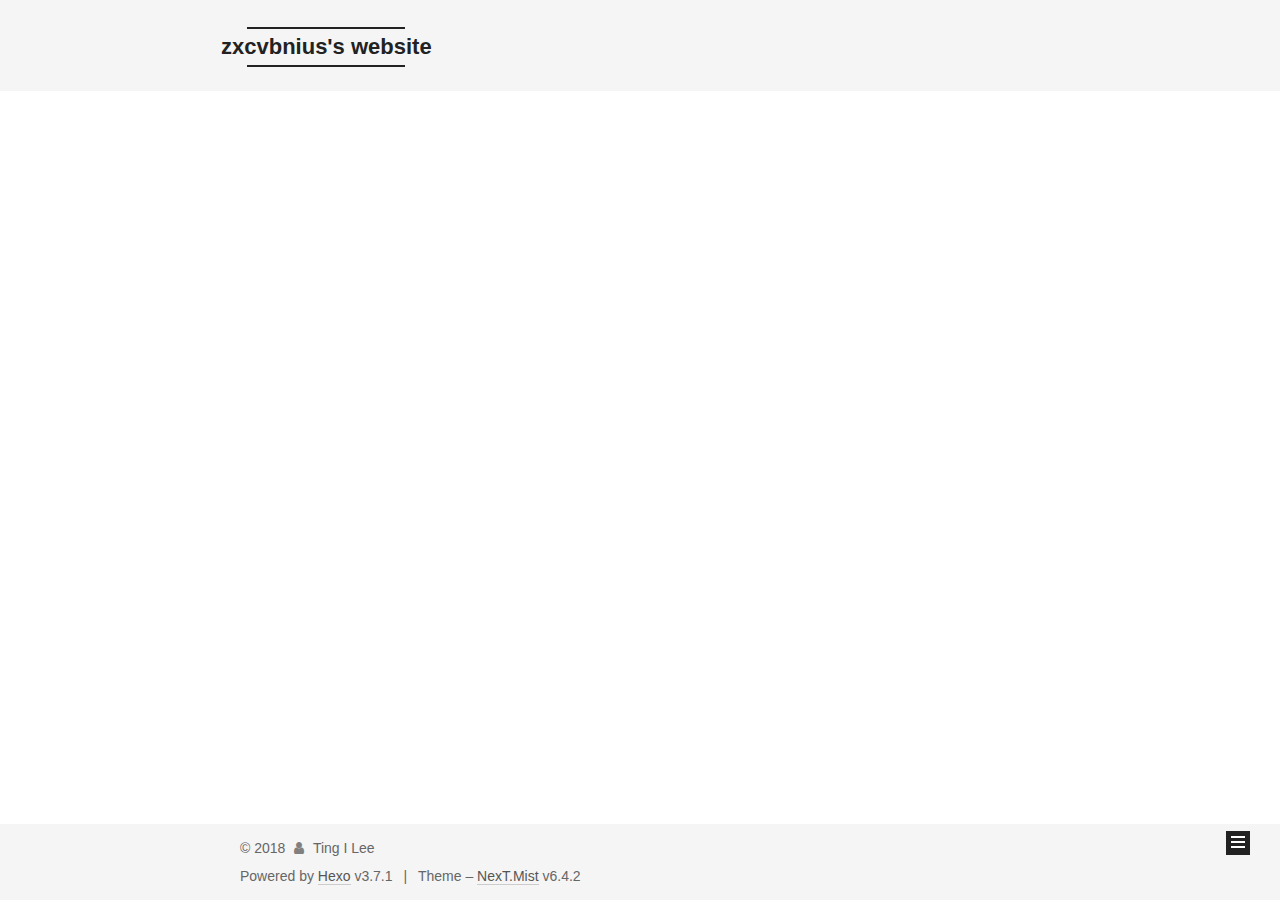
==== index.html @ 77eab645 "Site updated: 2018-10-13 22:47:43" ====
<!DOCTYPE html>












  


<html class="theme-next mist use-motion" lang="zh-tw">
<head>
  <meta charset="UTF-8"/>
<meta http-equiv="X-UA-Compatible" content="IE=edge" />
<meta name="viewport" content="width=device-width, initial-scale=1, maximum-scale=2"/>
<meta name="theme-color" content="#222">












<meta http-equiv="Cache-Control" content="no-transform" />
<meta http-equiv="Cache-Control" content="no-siteapp" />






















<link href="/lib/font-awesome/css/font-awesome.min.css?v=4.6.2" rel="stylesheet" type="text/css" />

<link href="/css/main.css?v=6.4.2" rel="stylesheet" type="text/css" />


  <link rel="apple-touch-icon" sizes="180x180" href="/images/apple-touch-icon-next.png?v=6.4.2">


  <link rel="icon" type="image/png" sizes="32x32" href="/images/favicon-32x32-next.png?v=6.4.2">


  <link rel="icon" type="image/png" sizes="16x16" href="/images/favicon-16x16-next.png?v=6.4.2">


  <link rel="mask-icon" href="/images/logo.svg?v=6.4.2" color="#222">









<script type="text/javascript" id="hexo.configurations">
  var NexT = window.NexT || {};
  var CONFIG = {
    root: '/',
    scheme: 'Mist',
    version: '6.4.2',
    sidebar: {"position":"left","display":"post","offset":12,"b2t":false,"scrollpercent":false,"onmobile":false},
    fancybox: false,
    fastclick: false,
    lazyload: false,
    tabs: true,
    motion: {"enable":true,"async":false,"transition":{"post_block":"fadeIn","post_header":"slideDownIn","post_body":"slideDownIn","coll_header":"slideLeftIn","sidebar":"slideUpIn"}},
    algolia: {
      applicationID: '',
      apiKey: '',
      indexName: '',
      hits: {"per_page":10},
      labels: {"input_placeholder":"Search for Posts","hits_empty":"We didn't find any results for the search: ${query}","hits_stats":"${hits} results found in ${time} ms"}
    }
  };
</script>


  




  <meta name="description" content="Hi, people!">
<meta property="og:type" content="website">
<meta property="og:title" content="zxcvbnius&#39;s website">
<meta property="og:url" content="https://zxcvbnius.github.io/index.html">
<meta property="og:site_name" content="zxcvbnius&#39;s website">
<meta property="og:description" content="Hi, people!">
<meta property="og:locale" content="zh-tw">
<meta name="twitter:card" content="summary">
<meta name="twitter:title" content="zxcvbnius&#39;s website">
<meta name="twitter:description" content="Hi, people!">






  <link rel="canonical" href="https://zxcvbnius.github.io/"/>



<script type="text/javascript" id="page.configurations">
  CONFIG.page = {
    sidebar: "",
  };
</script>

  <title>zxcvbnius's website</title>
  









  <noscript>
  <style type="text/css">
    .use-motion .motion-element,
    .use-motion .brand,
    .use-motion .menu-item,
    .sidebar-inner,
    .use-motion .post-block,
    .use-motion .pagination,
    .use-motion .comments,
    .use-motion .post-header,
    .use-motion .post-body,
    .use-motion .collection-title { opacity: initial; }

    .use-motion .logo,
    .use-motion .site-title,
    .use-motion .site-subtitle {
      opacity: initial;
      top: initial;
    }

    .use-motion {
      .logo-line-before i { left: initial; }
      .logo-line-after i { right: initial; }
    }
  </style>
</noscript>

</head>

<body itemscope itemtype="http://schema.org/WebPage" lang="zh-tw">

  
  
    
  

  <div class="container sidebar-position-left 
  page-home">
    <div class="headband"></div>

    <header id="header" class="header" itemscope itemtype="http://schema.org/WPHeader">
      <div class="header-inner"><div class="site-brand-wrapper">
  <div class="site-meta ">
    

    <div class="custom-logo-site-title">
      <a href="/" class="brand" rel="start">
        <span class="logo-line-before"><i></i></span>
        <span class="site-title">zxcvbnius's website</span>
        <span class="logo-line-after"><i></i></span>
      </a>
    </div>
    
  </div>

  <div class="site-nav-toggle">
    <button aria-label="Toggle navigation bar">
      <span class="btn-bar"></span>
      <span class="btn-bar"></span>
      <span class="btn-bar"></span>
    </button>
  </div>
</div>



<nav class="site-nav">
  
    <ul id="menu" class="menu">
      
        
        
        
          
          <li class="menu-item menu-item-home menu-item-active">
    <a href="/" rel="section">
      <i class="menu-item-icon fa fa-fw fa-home"></i> <br />Home</a>
  </li>
        
        
        
          
          <li class="menu-item menu-item-about">
    <a href="/about/" rel="section">
      <i class="menu-item-icon fa fa-fw fa-user"></i> <br />About</a>
  </li>
        
        
        
          
          <li class="menu-item menu-item-archives">
    <a href="/archives/" rel="section">
      <i class="menu-item-icon fa fa-fw fa-archive"></i> <br />Archives</a>
  </li>

      
      
    </ul>
  

  
    

  

  
</nav>



  



</div>
    </header>

    


    <main id="main" class="main">
      <div class="main-inner">
        <div class="content-wrap">
          
          <div id="content" class="content">
            
  <section id="posts" class="posts-expand">
    
      

  

  
  
  

  

  <article class="post post-type-normal" itemscope itemtype="http://schema.org/Article">
  
  
  
  <div class="post-block">
    <link itemprop="mainEntityOfPage" href="https://zxcvbnius.github.io/2018/10/13/index/">

    <span hidden itemprop="author" itemscope itemtype="http://schema.org/Person">
      <meta itemprop="name" content="Ting I Lee">
      <meta itemprop="description" content="Hi, people!">
      <meta itemprop="image" content="/uploads/avatar.jpg">
    </span>

    <span hidden itemprop="publisher" itemscope itemtype="http://schema.org/Organization">
      <meta itemprop="name" content="zxcvbnius's website">
    </span>

    
      <header class="post-header">

        
        
          <h1 class="post-title" itemprop="name headline">
                
                <a class="post-title-link" href="/2018/10/13/index/" itemprop="url">
                  first-post
                </a>
              
            
          </h1>
        

        <div class="post-meta">
          <span class="post-time">

            
            
            

            
              <span class="post-meta-item-icon">
                <i class="fa fa-calendar-o"></i>
              </span>
              
                <span class="post-meta-item-text">Posted on</span>
              

              
                
              

              <time title="Created: 2018-10-13 22:39:51 / Modified: 22:47:32" itemprop="dateCreated datePublished" datetime="2018-10-13T22:39:51+08:00">2018-10-13</time>
            

            
              

              
            
          </span>

          

          
            
          

          
          

          

          

          

        </div>
      </header>
    

    
    
    
    <div class="post-body" itemprop="articleBody">

      
      

      
        
          
            <p>Hi, people!</p>

          
        
      
    </div>

    

    
    
    

    

    

    

    <footer class="post-footer">
      

      

      

      
      
        <div class="post-eof"></div>
      
    </footer>
  </div>
  
  
  
  </article>


    
  </section>

  


          </div>
          

        </div>
        
          
  
  <div class="sidebar-toggle">
    <div class="sidebar-toggle-line-wrap">
      <span class="sidebar-toggle-line sidebar-toggle-line-first"></span>
      <span class="sidebar-toggle-line sidebar-toggle-line-middle"></span>
      <span class="sidebar-toggle-line sidebar-toggle-line-last"></span>
    </div>
  </div>

  <aside id="sidebar" class="sidebar">
    
    <div class="sidebar-inner">

      

      

      <section class="site-overview-wrap sidebar-panel sidebar-panel-active">
        <div class="site-overview">
          <div class="site-author motion-element" itemprop="author" itemscope itemtype="http://schema.org/Person">
            
              <img class="site-author-image" itemprop="image"
                src="/uploads/avatar.jpg"
                alt="Ting I Lee" />
            
              <p class="site-author-name" itemprop="name">Ting I Lee</p>
              <p class="site-description motion-element" itemprop="description">Hi, people!</p>
          </div>

          
            <nav class="site-state motion-element">
              
                <div class="site-state-item site-state-posts">
                
                  <a href="/archives/">
                
                    <span class="site-state-item-count">1</span>
                    <span class="site-state-item-name">posts</span>
                  </a>
                </div>
              

              

              
            </nav>
          

          

          
            <div class="links-of-author motion-element">
              
                <span class="links-of-author-item">
                  <a href="https://github.com/zxcvbnius" target="_blank" title="GitHub"><i class="fa fa-fw fa-github"></i>GitHub</a>
                  
                </span>
              
                <span class="links-of-author-item">
                  <a href="mailto:zxcvbnius@gmail.com" target="_blank" title="E-Mail"><i class="fa fa-fw fa-envelope"></i>E-Mail</a>
                  
                </span>
              
            </div>
          

          
          

          
          

          
            
          
          

        </div>
      </section>

      

      

    </div>
  </aside>


        
      </div>
    </main>

    <footer id="footer" class="footer">
      <div class="footer-inner">
        <div class="copyright">&copy; <span itemprop="copyrightYear">2018</span>
  <span class="with-love" id="animate">
    <i class="fa fa-user"></i>
  </span>
  <span class="author" itemprop="copyrightHolder">Ting I Lee</span>

  

  
</div>




  <div class="powered-by">Powered by <a class="theme-link" target="_blank" href="https://hexo.io">Hexo</a> v3.7.1</div>



  <span class="post-meta-divider">|</span>



  <div class="theme-info">Theme – <a class="theme-link" target="_blank" href="https://theme-next.org">NexT.Mist</a> v6.4.2</div>




        








        
      </div>
    </footer>

    
      <div class="back-to-top">
        <i class="fa fa-arrow-up"></i>
        
      </div>
    

    
	
    

    
  </div>

  

<script type="text/javascript">
  if (Object.prototype.toString.call(window.Promise) !== '[object Function]') {
    window.Promise = null;
  }
</script>


























  
  
    <script type="text/javascript" src="/lib/jquery/index.js?v=2.1.3"></script>
  

  
  
    <script type="text/javascript" src="/lib/velocity/velocity.min.js?v=1.2.1"></script>
  

  
  
    <script type="text/javascript" src="/lib/velocity/velocity.ui.min.js?v=1.2.1"></script>
  


  


  <script type="text/javascript" src="/js/src/utils.js?v=6.4.2"></script>

  <script type="text/javascript" src="/js/src/motion.js?v=6.4.2"></script>



  
  

  

  


  <script type="text/javascript" src="/js/src/bootstrap.js?v=6.4.2"></script>



  



  










  





  

  

  

  

  
  

  

  

  

  

  

</body>
</html>
---- css/main.css ----
/* normalize.css v3.0.2 | MIT License | git.io/normalize */
html {
  font-family: sans-serif; /* 1 */
  -ms-text-size-adjust: 100%; /* 2 */
  -webkit-text-size-adjust: 100%; /* 2 */
}
body {
  margin: 0;
}
article,
aside,
details,
figcaption,
figure,
footer,
header,
hgroup,
main,
menu,
nav,
section,
summary {
  display: block;
}
audio,
canvas,
progress,
video {
  display: inline-block; /* 1 */
  vertical-align: baseline; /* 2 */
}
audio:not([controls]) {
  display: none;
  height: 0;
}
[hidden],
template {
  display: none;
}
a {
  background-color: transparent;
}
a:active,
a:hover {
  outline: 0;
}
abbr[title] {
  border-bottom: 1px dotted;
}
b,
strong {
  font-weight: bold;
}
dfn {
  font-style: italic;
}
h1 {
  font-size: 2em;
  margin: 0.67em 0;
}
mark {
  background: #ff0;
  color: #000;
}
small {
  font-size: 80%;
}
sub,
sup {
  font-size: 75%;
  line-height: 0;
  position: relative;
  vertical-align: baseline;
}
sup {
  top: -0.5em;
}
sub {
  bottom: -0.25em;
}
img {
  border: 0;
}
svg:not(:root) {
  overflow: hidden;
}
figure {
  margin: 1em 40px;
}
hr {
  -moz-box-sizing: content-box;
  box-sizing: content-box;
  height: 0;
}
pre {
  overflow: auto;
}
code,
kbd,
pre,
samp {
  font-family: monospace, monospace;
  font-size: 1em;
}
button,
input,
optgroup,
select,
textarea {
  color: inherit; /* 1 */
  font: inherit; /* 2 */
  margin: 0; /* 3 */
}
button {
  overflow: visible;
}
button,
select {
  text-transform: none;
}
button,
html input[type="button"],
input[type="reset"],
input[type="submit"] {
  -webkit-appearance: button; /* 2 */
  cursor: pointer; /* 3 */
}
button[disabled],
html input[disabled] {
  cursor: default;
}
button::-moz-focus-inner,
input::-moz-focus-inner {
  border: 0;
  padding: 0;
}
input {
  line-height: normal;
}
input[type="checkbox"],
input[type="radio"] {
  box-sizing: border-box; /* 1 */
  padding: 0; /* 2 */
}
input[type="number"]::-webkit-inner-spin-button,
input[type="number"]::-webkit-outer-spin-button {
  height: auto;
}
input[type="search"] {
  -webkit-appearance: textfield; /* 1 */
  -moz-box-sizing: content-box;
  -webkit-box-sizing: content-box; /* 2 */
  box-sizing: content-box;
}
input[type="search"]::-webkit-search-cancel-button,
input[type="search"]::-webkit-search-decoration {
  -webkit-appearance: none;
}
fieldset {
  border: 1px solid #c0c0c0;
  margin: 0 2px;
  padding: 0.35em 0.625em 0.75em;
}
legend {
  border: 0; /* 1 */
  padding: 0; /* 2 */
}
textarea {
  overflow: auto;
}
optgroup {
  font-weight: bold;
}
table {
  border-collapse: collapse;
  border-spacing: 0;
}
td,
th {
  padding: 0;
}
::selection {
  background: #262a30;
  color: #fff;
}
body {
  position: relative;
  font-family: 'Lato', "PingFang SC", "Microsoft YaHei", sans-serif;
  font-size: 14px;
  line-height: 2;
  color: #555;
  background: #fff;
}
@media (max-width: 767px) {
  body {
    padding-right: 0 !important;
  }
}
@media (min-width: 768px) and (max-width: 991px) {
  body {
    padding-right: 0 !important;
  }
}
@media (min-width: 1200px) {
  body {
    font-size: 16px;
  }
}
h1,
h2,
h3,
h4,
h5,
h6 {
  margin: 0;
  padding: 0;
  font-weight: bold;
  line-height: 1.5;
  font-family: 'Lato', "PingFang SC", "Microsoft YaHei", sans-serif;
}
h1,
h2,
h3,
h4,
h5,
h6 {
  margin: 20px 0 15px;
}
h1 {
  font-size: 24px;
}
@media (max-width: 767px) {
  h1 {
    font-size: 20px;
  }
}
h2 {
  font-size: 22px;
}
@media (max-width: 767px) {
  h2 {
    font-size: 18px;
  }
}
h3 {
  font-size: 20px;
}
@media (max-width: 767px) {
  h3 {
    font-size: 16px;
  }
}
h4 {
  font-size: 18px;
}
@media (max-width: 767px) {
  h4 {
    font-size: 14px;
  }
}
h5 {
  font-size: 16px;
}
@media (max-width: 767px) {
  h5 {
    font-size: 12px;
  }
}
h6 {
  font-size: 14px;
}
@media (max-width: 767px) {
  h6 {
    font-size: 10px;
  }
}
p {
  margin: 0 0 20px 0;
}
a,
span.exturl {
  overflow-wrap: break-word;
  word-wrap: break-word;
  background-color: transparent;
  color: #555;
  text-decoration: none;
  outline: none;
  border-bottom: 1px solid #999;
  cursor: pointer;
}
a:hover,
span.exturl:hover,
a:active,
span.exturl:active {
  color: #222;
  border-bottom-color: #222;
}
blockquote {
  margin: 0;
  padding: 0;
}
img {
  display: block;
  margin: auto;
  max-width: 100%;
  height: auto;
}
hr {
  margin: 40px 0;
  height: 3px;
  border: none;
  background-color: #ddd;
  background-image: repeating-linear-gradient(-45deg, #fff, #fff 4px, transparent 4px, transparent 8px);
}
blockquote {
  padding: 0 15px;
  color: #666;
  border-left: 4px solid #ddd;
}
blockquote cite::before {
  content: "-";
  padding: 0 5px;
}
dt {
  font-weight: 700;
}
dd {
  margin: 0;
  padding: 0;
}
kbd {
  border: 1px solid #ccc;
  border-radius: 0.2em;
  box-shadow: 0.1em 0.1em 0.2em rgba(0,0,0,0.1);
  background-color: #f9f9f9;
  font-family: inherit;
  background-image: -webkit-linear-gradient(top, #eee, #fff, #eee);
  padding: 0.1em 0.3em;
  white-space: nowrap;
}
.text-left {
  text-align: left;
}
.text-center {
  text-align: center;
}
.text-right {
  text-align: right;
}
.text-justify {
  text-align: justify;
}
.text-nowrap {
  white-space: nowrap;
}
.text-lowercase {
  text-transform: lowercase;
}
.text-uppercase {
  text-transform: uppercase;
}
.text-capitalize {
  text-transform: capitalize;
}
.center-block {
  display: block;
  margin-left: auto;
  margin-right: auto;
}
.clearfix:before,
.clearfix:after {
  content: " ";
  display: table;
}
.clearfix:after {
  clear: both;
}
.pullquote {
  width: 45%;
}
.pullquote.left {
  float: left;
  margin-left: 5px;
  margin-right: 10px;
}
.pullquote.right {
  float: right;
  margin-left: 10px;
  margin-right: 5px;
}
.affix.affix.affix {
  position: fixed;
}
.translation {
  margin-top: -20px;
  font-size: 14px;
  color: #999;
}
.scrollbar-measure {
  width: 100px;
  height: 100px;
  overflow: scroll;
  position: absolute;
  top: -9999px;
}
.use-motion .motion-element {
  opacity: 0;
}
table {
  margin: 20px 0;
  width: 100%;
  border-collapse: collapse;
  border-spacing: 0;
  border: 1px solid #ddd;
  font-size: 14px;
  word-break: break-all;
}
table>tbody>tr:nth-of-type(odd) {
  background-color: #f9f9f9;
}
table>tbody>tr:hover {
  background-color: #f5f5f5;
}
caption,
th,
td {
  padding: 8px;
  text-align: left;
  vertical-align: middle;
  font-weight: normal;
}
th,
td {
  border-bottom: 3px solid #ddd;
  border-right: 1px solid #eee;
}
th {
  padding-bottom: 10px;
  font-weight: 700;
}
td {
  border-bottom-width: 1px;
}
html,
body {
  height: 100%;
}
.container {
  position: relative;
  min-height: 100%;
}
.header-inner {
  margin: 0 auto;
  padding: 100px 0 70px;
  width: 700px;
}
@media (min-width: 1200px) {
  .container .header-inner {
    width: 800px;
  }
}
@media (min-width: 1600px) {
  .container .header-inner {
    width: 900px;
  }
}
.main {
  padding-bottom: 150px;
}
.main-inner {
  margin: 0 auto;
  width: 700px;
}
@media (min-width: 1200px) {
  .container .main-inner {
    width: 800px;
  }
}
@media (min-width: 1600px) {
  .container .main-inner {
    width: 900px;
  }
}
.footer {
  position: absolute;
  left: 0;
  bottom: 0;
  width: 100%;
  min-height: 50px;
}
.footer-inner {
  box-sizing: border-box;
  margin: 20px auto;
  width: 700px;
}
@media (min-width: 1200px) {
  .container .footer-inner {
    width: 800px;
  }
}
@media (min-width: 1600px) {
  .container .footer-inner {
    width: 900px;
  }
}
pre,
.highlight {
  overflow: auto;
  margin: 20px 0;
  padding: 0;
  font-size: 14px;
  color: #4d4d4c;
  background: #f7f7f7;
  line-height: 1.6;
}
pre,
code {
  font-family: consolas, Menlo, "PingFang SC", "Microsoft YaHei", monospace;
}
code {
  overflow-wrap: break-word;
  word-wrap: break-word;
  padding: 2px 4px;
  color: #555;
  background: #eee;
  border-radius: 3px;
  font-size: 14px;
}
pre {
  padding: 10px;
}
pre code {
  padding: 0;
  color: #4d4d4c;
  background: none;
  text-shadow: none;
}
.highlight {
  border-radius: 1px;
}
.highlight pre {
  border: none;
  margin: 0;
  padding: 10px 0;
}
.highlight table {
  margin: 0;
  width: auto;
  border: none;
}
.highlight td {
  border: none;
  padding: 0;
}
.highlight figcaption {
  font-size: 1em;
  color: #4d4d4c;
  line-height: 1em;
  margin-bottom: 1em;
  margin: 0em;
  padding: 0.5em;
  background: #eee;
  border-bottom: 1px solid #e9e9e9;
}
.highlight figcaption:before,
.highlight figcaption:after {
  content: " ";
  display: table;
}
.highlight figcaption:after {
  clear: both;
}
.highlight figcaption a {
  float: right;
  color: #4d4d4c;
}
.highlight figcaption a:hover {
  border-bottom-color: #4d4d4c;
}
.highlight .gutter pre {
  padding-left: 10px;
  padding-right: 10px;
  color: #869194;
  text-align: right;
  background-color: #eff2f3;
}
.highlight .code pre {
  width: 100%;
  padding-left: 10px;
  padding-right: 10px;
  background-color: #f7f7f7;
}
.highlight .line {
  height: 20px;
}
.gutter {
  -webkit-user-select: none;
  -moz-user-select: none;
  -ms-user-select: none;
  user-select: none;
}
.gist table {
  width: auto;
}
.gist table td {
  border: none;
}
pre .deletion {
  background: #fdd;
}
pre .addition {
  background: #dfd;
}
pre .meta {
  color: #8959a8;
}
pre .comment {
  color: #8e908c;
}
pre .variable,
pre .attribute,
pre .tag,
pre .regexp,
pre .ruby .constant,
pre .xml .tag .title,
pre .xml .pi,
pre .xml .doctype,
pre .html .doctype,
pre .css .id,
pre .css .class,
pre .css .pseudo {
  color: #c82829;
}
pre .number,
pre .preprocessor,
pre .built_in,
pre .literal,
pre .params,
pre .constant,
pre .command {
  color: #f5871f;
}
pre .ruby .class .title,
pre .css .rules .attribute,
pre .string,
pre .value,
pre .inheritance,
pre .header,
pre .ruby .symbol,
pre .xml .cdata,
pre .special,
pre .number,
pre .formula {
  color: #718c00;
}
pre .title,
pre .css .hexcolor {
  color: #3e999f;
}
pre .function,
pre .python .decorator,
pre .python .title,
pre .ruby .function .title,
pre .ruby .title .keyword,
pre .perl .sub,
pre .javascript .title,
pre .coffeescript .title {
  color: #4271ae;
}
pre .keyword,
pre .javascript .function {
  color: #8959a8;
}
.posts-expand .post-body img.full-image {
  border: none;
}
.blockquote-center,
.page-home .post-type-quote blockquote,
.page-post-detail .post-type-quote blockquote {
  position: relative;
  margin: 40px 0;
  padding: 0;
  border-left: none;
  text-align: center;
}
.blockquote-center::before,
.page-home .post-type-quote blockquote::before,
.page-post-detail .post-type-quote blockquote::before,
.blockquote-center::after,
.page-home .post-type-quote blockquote::after,
.page-post-detail .post-type-quote blockquote::after {
  position: absolute;
  content: ' ';
  display: block;
  width: 100%;
  height: 24px;
  opacity: 0.2;
  background-repeat: no-repeat;
  background-position: 0 -6px;
  background-size: 22px 22px;
}
.blockquote-center::before,
.page-home .post-type-quote blockquote::before,
.page-post-detail .post-type-quote blockquote::before {
  top: -20px;
  background-image: url("../images/quote-l.svg");
  border-top: 1px solid #ccc;
}
.blockquote-center::after,
.page-home .post-type-quote blockquote::after,
.page-post-detail .post-type-quote blockquote::after {
  bottom: -20px;
  background-image: url("../images/quote-r.svg");
  border-bottom: 1px solid #ccc;
  background-position: 100% 8px;
}
.blockquote-center p,
.page-home .post-type-quote blockquote p,
.page-post-detail .post-type-quote blockquote p,
.blockquote-center div,
.page-home .post-type-quote blockquote div,
.page-post-detail .post-type-quote blockquote div {
  text-align: center;
}
.post .post-body .group-picture img {
  box-sizing: border-box;
  padding: 0 3px;
  border: none;
}
.post .group-picture-row {
  overflow: hidden;
  margin-top: 6px;
}
.post .group-picture-row:first-child {
  margin-top: 0;
}
.post .group-picture-column {
  float: left;
}
.page-post-detail .post-body .group-picture-column {
  float: none;
  margin-top: 10px;
  width: auto !important;
}
.page-post-detail .post-body .group-picture-column img {
  margin: 0 auto;
}
.page-archive .group-picture-container {
  overflow: hidden;
}
.page-archive .group-picture-row {
  float: left;
}
.page-archive .group-picture-row:first-child {
  margin-top: 6px;
}
.page-archive .group-picture-column {
  max-width: 150px;
  max-height: 150px;
}
.post-body .note {
  position: relative;
  padding: 15px;
  margin-bottom: 20px;
  border: 1px solid #eee;
  border-left-width: 5px;
  border-radius: 3px;
}
.post-body .note h2,
.post-body .note h3,
.post-body .note h4,
.post-body .note h5,
.post-body .note h6 {
  margin-top: 0;
  margin-bottom: 0;
  border-bottom: initial;
  padding-top: 0 !important;
}
.post-body .note p:first-child,
.post-body .note ul:first-child,
.post-body .note ol:first-child,
.post-body .note table:first-child,
.post-body .note pre:first-child,
.post-body .note blockquote:first-child {
  margin-top: 0;
}
.post-body .note p:last-child,
.post-body .note ul:last-child,
.post-body .note ol:last-child,
.post-body .note table:last-child,
.post-body .note pre:last-child,
.post-body .note blockquote:last-child {
  margin-bottom: 0;
}
.post-body .note.default {
  border-left-color: #777;
}
.post-body .note.default h2,
.post-body .note.default h3,
.post-body .note.default h4,
.post-body .note.default h5,
.post-body .note.default h6 {
  color: #777;
}
.post-body .note.primary {
  border-left-color: #6f42c1;
}
.post-body .note.primary h2,
.post-body .note.primary h3,
.post-body .note.primary h4,
.post-body .note.primary h5,
.post-body .note.primary h6 {
  color: #6f42c1;
}
.post-body .note.info {
  border-left-color: #428bca;
}
.post-body .note.info h2,
.post-body .note.info h3,
.post-body .note.info h4,
.post-body .note.info h5,
.post-body .note.info h6 {
  color: #428bca;
}
.post-body .note.success {
  border-left-color: #5cb85c;
}
.post-body .note.success h2,
.post-body .note.success h3,
.post-body .note.success h4,
.post-body .note.success h5,
.post-body .note.success h6 {
  color: #5cb85c;
}
.post-body .note.warning {
  border-left-color: #f0ad4e;
}
.post-body .note.warning h2,
.post-body .note.warning h3,
.post-body .note.warning h4,
.post-body .note.warning h5,
.post-body .note.warning h6 {
  color: #f0ad4e;
}
.post-body .note.danger {
  border-left-color: #d9534f;
}
.post-body .note.danger h2,
.post-body .note.danger h3,
.post-body .note.danger h4,
.post-body .note.danger h5,
.post-body .note.danger h6 {
  color: #d9534f;
}
.post-body .label {
  display: inline;
  padding: 0 2px;
  white-space: nowrap;
}
.post-body .label.default {
  background-color: #f0f0f0;
}
.post-body .label.primary {
  background-color: #efe6f7;
}
.post-body .label.info {
  background-color: #e5f2f8;
}
.post-body .label.success {
  background-color: #e7f4e9;
}
.post-body .label.warning {
  background-color: #fcf6e1;
}
.post-body .label.danger {
  background-color: #fae8eb;
}
.post-body .tabs {
  position: relative;
  display: block;
  margin-bottom: 20px;
  padding-top: 10px;
}
.post-body .tabs ul.nav-tabs {
  margin: 0;
  padding: 0;
  display: flex;
  margin-bottom: -1px;
}
@media (max-width: 413px) {
  .post-body .tabs ul.nav-tabs {
    display: block;
    margin-bottom: 5px;
  }
}
.post-body .tabs ul.nav-tabs li.tab {
  list-style-type: none !important;
  margin: 0 0.25em 0 0;
  border-top: 3px solid transparent;
  border-left: 1px solid transparent;
  border-right: 1px solid transparent;
}
@media (max-width: 413px) {
  .post-body .tabs ul.nav-tabs li.tab {
    margin: initial;
    border-top: 1px solid transparent;
    border-left: 3px solid transparent;
    border-right: 1px solid transparent;
    border-bottom: 1px solid transparent;
  }
}
.post-body .tabs ul.nav-tabs li.tab a {
  outline: 0;
  border-bottom: initial;
  display: block;
  line-height: 1.8em;
  padding: 0.25em 0.75em;
  transition-duration: 0.2s;
  transition-timing-function: ease-out;
  transition-delay: 0s;
}
.post-body .tabs ul.nav-tabs li.tab a i {
  width: 1.285714285714286em;
}
.post-body .tabs ul.nav-tabs li.tab.active {
  border-top: 3px solid #fc6423;
  border-left: 1px solid #ddd;
  border-right: 1px solid #ddd;
  background-color: #fff;
}
@media (max-width: 413px) {
  .post-body .tabs ul.nav-tabs li.tab.active {
    border-top: 1px solid #ddd;
    border-left: 3px solid #fc6423;
    border-right: 1px solid #ddd;
    border-bottom: 1px solid #ddd;
  }
}
.post-body .tabs ul.nav-tabs li.tab.active a {
  cursor: default;
  color: #555;
}
.post-body .tabs .tab-content {
  background-color: #fff;
}
.post-body .tabs .tab-content .tab-pane {
  border: 1px solid #ddd;
  padding: 20px 20px 0 20px;
}
.post-body .tabs .tab-content .tab-pane:not(.active) {
  display: none !important;
}
.post-body .tabs .tab-content .tab-pane.active {
  display: block !important;
}
.btn {
  display: inline-block;
  padding: 0 20px;
  font-size: 14px;
  color: #555;
  background: transparent;
  border: 2px solid #222;
  text-decoration: none;
  border-radius: 0;
  transition-property: background-color;
  transition-duration: 0.2s;
  transition-timing-function: ease-in-out;
  transition-delay: 0s;
  line-height: 2;
}
.btn:hover {
  border-color: #222;
  color: #222;
  background: #fff;
}
.btn +.btn {
  margin: 0 0 8px 8px;
}
.btn .fa-fw {
  width: 1.285714285714286em;
  text-align: left;
}
.btn-bar {
  display: block;
  width: 22px;
  height: 2px;
  background: #555;
  border-radius: 1px;
}
.btn-bar+.btn-bar {
  margin-top: 4px;
}
.pagination {
  margin: 120px 0 40px;
  text-align: center;
  border-top: 1px solid #eee;
}
.page-number-basic,
.pagination .prev,
.pagination .next,
.pagination .page-number,
.pagination .space {
  display: inline-block;
  position: relative;
  top: -1px;
  margin: 0 10px;
  padding: 0 11px;
}
@media (max-width: 767px) {
  .page-number-basic,
  .pagination .prev,
  .pagination .next,
  .pagination .page-number,
  .pagination .space {
    margin: 0 5px;
  }
}
.pagination .prev,
.pagination .next,
.pagination .page-number {
  border-bottom: 0;
  border-top: 1px solid #eee;
  transition-property: border-color;
  transition-duration: 0.2s;
  transition-timing-function: ease-in-out;
  transition-delay: 0s;
}
.pagination .prev:hover,
.pagination .next:hover,
.pagination .page-number:hover {
  border-top-color: #222;
}
.pagination .space {
  padding: 0;
  margin: 0;
}
.pagination .prev {
  margin-left: 0;
}
.pagination .next {
  margin-right: 0;
}
.pagination .page-number.current {
  color: #fff;
  background: #ccc;
  border-top-color: #ccc;
}
@media (max-width: 767px) {
  .pagination {
    border-top: none;
  }
  .pagination .prev,
  .pagination .next,
  .pagination .page-number {
    margin-bottom: 10px;
    border-top: 0;
    border-bottom: 1px solid #eee;
    padding: 0 10px;
  }
  .pagination .prev:hover,
  .pagination .next:hover,
  .pagination .page-number:hover {
    border-bottom-color: #222;
  }
}
.comments {
  margin: 60px 20px 0;
}
.tag-cloud {
  text-align: center;
}
.tag-cloud a {
  display: inline-block;
  margin: 10px;
}
.back-to-top {
  box-sizing: border-box;
  position: fixed;
  bottom: -100px;
  right: 30px;
  z-index: 1050;
  padding: 0 6px;
  width: 24px;
  background: #222;
  font-size: 12px;
  opacity: 1;
  color: #fff;
  cursor: pointer;
  text-align: center;
  -webkit-transform: translateZ(0);
  transition-property: bottom;
  transition-duration: 0.2s;
  transition-timing-function: ease-in-out;
  transition-delay: 0s;
}
@media (min-width: 768px) and (max-width: 991px) {
  .back-to-top {
    display: none !important;
  }
}
@media (max-width: 767px) {
  .back-to-top {
    display: none !important;
  }
}
.back-to-top.back-to-top-on {
  bottom: 19px;
}
.header {
  background: transparent;
}
.header-inner {
  position: relative;
}
.headband {
  height: 3px;
  background: #222;
}
.site-meta {
  margin: 0;
  text-align: left;
}
@media (max-width: 767px) {
  .site-meta {
    text-align: center;
  }
}
.brand {
  position: relative;
  display: inline-block;
  padding: 0 40px;
  color: #222;
  background: #222;
  border-bottom: none;
}
.brand:hover {
  color: #222;
}
.logo {
  display: inline-block;
  margin-right: 5px;
  line-height: 36px;
  vertical-align: top;
}
.site-title {
  display: inline-block;
  vertical-align: top;
  line-height: 36px;
  font-size: 20px;
  font-weight: normal;
  font-family: 'Lato', "PingFang SC", "Microsoft YaHei", sans-serif;
}
.site-subtitle {
  margin-top: 10px;
  font-size: 13px;
  color: #999;
}
.use-motion .brand {
  opacity: 0;
}
.use-motion .logo,
.use-motion .site-title,
.use-motion .site-subtitle {
  opacity: 0;
  position: relative;
  top: -10px;
}
.site-nav-toggle {
  display: none;
  position: absolute;
  top: 10px;
  left: 10px;
}
@media (max-width: 767px) {
  .site-nav-toggle {
    display: block;
  }
}
.site-nav-toggle button {
  margin-top: 2px;
  padding: 9px 10px;
  background: transparent;
  border: none;
}
@media (max-width: 767px) {
  .site-nav {
    display: none;
    margin: 0 -10px;
    padding: 0 10px;
    clear: both;
    border-top: 1px solid #ddd;
  }
}
@media (min-width: 768px) and (max-width: 991px) {
  .site-nav {
    display: block !important;
  }
}
@media (min-width: 992px) {
  .site-nav {
    display: block !important;
  }
}
.menu {
  margin-top: 20px;
  padding-left: 0;
  text-align: center;
}
.menu .menu-item {
  display: inline-block;
  margin: 0 10px;
  list-style: none;
}
@media screen and (max-width: 767px) {
  .menu .menu-item {
    margin-top: 10px;
  }
}
.menu .menu-item a {
  display: block;
  font-size: 13px;
  line-height: inherit;
  border-bottom: 1px solid transparent;
  transition-property: border-color;
  transition-duration: 0.2s;
  transition-timing-function: ease-in-out;
  transition-delay: 0s;
}
.menu .menu-item a:hover,
.menu-item-active a {
  border-bottom-color: #222;
}
.menu .menu-item .fa {
  margin-right: 5px;
}
.use-motion .menu-item {
  opacity: 0;
}
.post-body {
  overflow-wrap: break-word;
  word-wrap: break-word;
  font-family: 'Lato', "PingFang SC", "Microsoft YaHei", sans-serif;
}
.post-body span.exturl .fa {
  font-size: 14px;
  margin-left: 4px;
}
.post-body .fancybox img {
  display: block !important;
  margin: 0 auto;
  cursor: pointer;
  cursor: zoom-in;
  cursor: -webkit-zoom-in;
}
.post-body .image-caption,
.post-body .figure .caption {
  margin: -20px auto 15px;
  text-align: center;
  font-size: 14px;
  color: #999;
  font-weight: bold;
  line-height: 1;
}
.post-sticky-flag {
  display: inline-block;
  font-size: 16px;
  -ms-transform: rotate(30deg);
  -webkit-transform: rotate(30deg);
  -moz-transform: rotate(30deg);
  -ms-transform: rotate(30deg);
  -o-transform: rotate(30deg);
  transform: rotate(30deg);
}
.use-motion .post-block,
.use-motion .pagination,
.use-motion .comments {
  opacity: 0;
}
.use-motion .post-header {
  opacity: 0;
}
.use-motion .post-body {
  opacity: 0;
}
.use-motion .collection-title {
  opacity: 0;
}
.posts-expand {
  padding-top: 40px;
}
@media (max-width: 767px) {
  .posts-expand {
    margin: 0 20px;
  }
  .post-body pre .gutter pre {
    padding-right: 10px;
  }
  .post-body .highlight {
    margin-left: 0px;
    margin-right: 0px;
    padding: 0;
  }
  .post-body .highlight .gutter pre {
    padding-right: 10px;
  }
}
@media (min-width: 992px) {
  .posts-expand .post-body {
    text-align: justify;
  }
}
.posts-expand .post-body h2,
.posts-expand .post-body h3,
.posts-expand .post-body h4,
.posts-expand .post-body h5,
.posts-expand .post-body h6 {
  padding-top: 10px;
}
.posts-expand .post-body h2 .header-anchor,
.posts-expand .post-body h3 .header-anchor,
.posts-expand .post-body h4 .header-anchor,
.posts-expand .post-body h5 .header-anchor,
.posts-expand .post-body h6 .header-anchor {
  float: right;
  margin-left: 10px;
  color: #ccc;
  border-bottom-style: none;
  visibility: hidden;
}
.posts-expand .post-body h2 .header-anchor:hover,
.posts-expand .post-body h3 .header-anchor:hover,
.posts-expand .post-body h4 .header-anchor:hover,
.posts-expand .post-body h5 .header-anchor:hover,
.posts-expand .post-body h6 .header-anchor:hover {
  color: inherit;
}
.posts-expand .post-body h2:hover .header-anchor,
.posts-expand .post-body h3:hover .header-anchor,
.posts-expand .post-body h4:hover .header-anchor,
.posts-expand .post-body h5:hover .header-anchor,
.posts-expand .post-body h6:hover .header-anchor {
  visibility: visible;
}
.posts-expand .post-body ul li {
  list-style: circle;
}
.posts-expand .post-body img {
  box-sizing: border-box;
  margin: auto;
  padding: 3px;
  border: 1px solid #ddd;
}
.posts-expand .post-body .fancybox img {
  margin: 0 auto 25px;
}
.posts-expand .post-body img {
  margin: 0 auto 25px;
}
@media (max-width: 767px) {
  .posts-collapse {
    margin: 0 20px;
  }
  .posts-collapse .post-title,
  .posts-collapse .post-meta {
    display: block;
    width: auto;
    text-align: left;
  }
}
.posts-collapse {
  position: relative;
  z-index: 1010;
  margin-left: 0;
}
.posts-collapse::after {
  content: " ";
  position: absolute;
  top: 20px;
  left: 0;
  margin-left: -2px;
  width: 4px;
  height: 100%;
  background: #f5f5f5;
  z-index: -1;
}
@media (max-width: 767px) {
  .posts-collapse {
    margin: 0 20px;
  }
}
.posts-collapse .collection-title {
  position: relative;
  margin: 60px 0;
}
.posts-collapse .collection-title h1,
.posts-collapse .collection-title h2 {
  margin-left: 20px;
}
.posts-collapse .collection-title small {
  color: #bbb;
  margin-left: 5px;
}
.posts-collapse .collection-title::before {
  content: " ";
  position: absolute;
  left: 0;
  top: 50%;
  margin-left: -4px;
  margin-top: -4px;
  width: 8px;
  height: 8px;
  background: #bbb;
  border-radius: 50%;
}
.posts-collapse .post {
  margin: 30px 0;
}
.posts-collapse .post-header {
  position: relative;
  transition-duration: 0.2s;
  transition-timing-function: ease-in-out;
  transition-delay: 0s;
  transition-property: border;
  border-bottom: 1px dashed #ccc;
}
.posts-collapse .post-header::before {
  content: " ";
  position: absolute;
  left: 0;
  top: 12px;
  width: 6px;
  height: 6px;
  margin-left: -4px;
  background: #bbb;
  border-radius: 50%;
  border: 1px solid #fff;
  transition-duration: 0.2s;
  transition-timing-function: ease-in-out;
  transition-delay: 0s;
  transition-property: background;
}
.posts-collapse .post-header:hover {
  border-bottom-color: #666;
}
.posts-collapse .post-header:hover::before {
  background: #222;
}
.posts-collapse .post-meta {
  position: absolute;
  font-size: 12px;
  left: 20px;
  top: 5px;
}
.posts-collapse .post-comments-count {
  display: none;
}
.posts-collapse .post-title {
  margin-left: 60px;
  font-size: 16px;
  font-weight: normal;
  line-height: inherit;
}
.posts-collapse .post-title::after {
  margin-left: 3px;
  opacity: 0.6;
}
.posts-collapse .post-title a {
  color: #666;
  border-bottom: none;
}
.page-home .post-type-quote .post-header,
.page-post-detail .post-type-quote .post-header,
.page-home .post-type-quote .post-tags,
.page-post-detail .post-type-quote .post-tags {
  display: none;
}
.posts-expand .post-title {
  overflow-wrap: break-word;
  word-wrap: break-word;
  text-align: center;
  font-weight: 400;
}
.posts-expand .post-title-link {
  display: inline-block;
  position: relative;
  color: #555;
  border-bottom: none;
  line-height: 1.2;
  vertical-align: top;
}
.posts-expand .post-title-link::before {
  content: "";
  position: absolute;
  width: 100%;
  height: 2px;
  bottom: 0;
  left: 0;
  background-color: #000;
  visibility: hidden;
  -webkit-transform: scaleX(0);
  -moz-transform: scaleX(0);
  -ms-transform: scaleX(0);
  -o-transform: scaleX(0);
  transform: scaleX(0);
  transition-duration: 0.2s;
  transition-timing-function: ease-in-out;
  transition-delay: 0s;
}
.posts-expand .post-title-link:hover::before {
  visibility: visible;
  -webkit-transform: scaleX(1);
  -moz-transform: scaleX(1);
  -ms-transform: scaleX(1);
  -o-transform: scaleX(1);
  transform: scaleX(1);
}
.posts-expand .post-title-link .fa {
  font-size: 16px;
}
.posts-expand .post-meta {
  margin: 3px 0 60px 0;
  color: #999;
  font-family: 'Lato', "PingFang SC", "Microsoft YaHei", sans-serif;
  font-size: 12px;
  text-align: center;
}
.posts-expand .post-meta .post-category-list {
  display: inline-block;
  margin: 0;
  padding: 3px;
}
.posts-expand .post-meta .post-category-list-link {
  color: #999;
}
.posts-expand .post-meta .post-description {
  font-size: 14px;
  margin-top: 2px;
}
.posts-expand .post-meta time {
  border-bottom: 1px dashed #999;
  cursor: help;
}
.post-meta-divider {
  margin: 0 0.5em;
}
.post-meta-item-icon {
  margin-right: 3px;
}
@media (min-width: 768px) and (max-width: 991px) {
  .post-meta-item-icon {
    display: inline-block;
  }
}
@media (max-width: 767px) {
  .post-meta-item-icon {
    display: inline-block;
  }
}
@media (min-width: 768px) and (max-width: 991px) {
  .post-meta-item-text {
    display: none;
  }
}
@media (max-width: 767px) {
  .post-meta-item-text {
    display: none;
  }
}
.post-button {
  margin-top: 40px;
}
.posts-expand .post-tags {
  margin-top: 40px;
  text-align: center;
}
.posts-expand .post-tags a {
  display: inline-block;
  margin-right: 10px;
  font-size: 13px;
}
.post-nav {
  display: table;
  margin-top: 15px;
  width: 100%;
  border-top: 1px solid #eee;
}
.post-nav-divider {
  display: table-cell;
  width: 10%;
}
.post-nav-item {
  display: table-cell;
  padding: 10px 0 0 0;
  width: 45%;
  vertical-align: top;
}
.post-nav-item a {
  position: relative;
  display: block;
  line-height: 25px;
  font-size: 14px;
  color: #555;
  border-bottom: none;
}
.post-nav-item a:hover {
  color: #222;
  border-bottom: none;
}
.post-nav-item a:active {
  top: 2px;
}
.post-nav-item .fa {
  position: absolute;
  top: 8px;
  left: 0;
  font-size: 12px;
}
.post-nav-next a {
  padding-left: 15px;
}
.post-nav-prev {
  text-align: right;
}
.post-nav-prev a {
  padding-right: 15px;
}
.post-nav-prev .fa {
  right: 0;
  left: auto;
}
.posts-expand .post-eof {
  display: block;
  margin: 80px auto 60px;
  width: 8%;
  height: 1px;
  background: #ccc;
  text-align: center;
}
.post:last-child .post-eof.post-eof.post-eof {
  display: none;
}
.post-gallery {
  display: table;
  table-layout: fixed;
  width: 100%;
  border-collapse: separate;
}
.post-gallery-row {
  display: table-row;
}
.post-gallery .post-gallery-img {
  display: table-cell;
  text-align: center;
  vertical-align: middle;
  border: none;
}
.post-gallery .post-gallery-img img {
  max-width: 100%;
  max-height: 100%;
  border: none;
}
.fancybox-close,
.fancybox-close:hover {
  border: none;
}
.rtl.post-body p,
.rtl.post-body a,
.rtl.post-body h1,
.rtl.post-body h2,
.rtl.post-body h3,
.rtl.post-body h4,
.rtl.post-body h5,
.rtl.post-body h6,
.rtl.post-body li,
.rtl.post-body ul,
.rtl.post-body ol {
  direction: rtl;
  font-family: UKIJ Ekran;
}
.rtl.post-title {
  font-family: UKIJ Ekran;
}
.sidebar {
  position: fixed;
  right: 0;
  top: 0;
  bottom: 0;
  width: 0;
  z-index: 1040;
  box-shadow: inset 0 2px 6px #000;
  background: #222;
  -webkit-transform: translateZ(0);
}
.sidebar a,
.sidebar .exturl {
  color: #999;
  border-bottom-color: #555;
}
.sidebar a:hover,
.sidebar .exturl:hover {
  color: #eee;
}
@media (min-width: 768px) and (max-width: 991px) {
  .sidebar {
    display: none !important;
  }
}
@media (max-width: 767px) {
  .sidebar {
    display: none !important;
  }
}
.sidebar-inner {
  position: relative;
  padding: 20px 10px;
  color: #999;
  text-align: center;
}
.site-overview-wrap {
  overflow: hidden;
}
.site-overview {
  overflow-y: auto;
  overflow-x: hidden;
}
.sidebar-toggle {
  position: fixed;
  right: 30px;
  bottom: 45px;
  width: 14px;
  height: 14px;
  padding: 5px;
  background: #222;
  line-height: 0;
  z-index: 1050;
  cursor: pointer;
  -webkit-transform: translateZ(0);
}
@media (min-width: 768px) and (max-width: 991px) {
  .sidebar-toggle {
    display: none !important;
  }
}
@media (max-width: 767px) {
  .sidebar-toggle {
    display: none !important;
  }
}
.sidebar-toggle-line {
  position: relative;
  display: inline-block;
  vertical-align: top;
  height: 2px;
  width: 100%;
  background: #fff;
  margin-top: 3px;
}
.sidebar-toggle-line:first-child {
  margin-top: 0;
}
.site-author-image {
  display: block;
  margin: 0 auto;
  padding: 2px;
  max-width: 96px;
  height: auto;
  border: 2px solid #333;
  opacity: 1;
}
.site-author-image {
  border-radius: 100%;
}
.site-author-name {
  margin: 5px 0 0;
  text-align: center;
  color: #f5f5f5;
  font-weight: normal;
}
.site-description {
  margin-top: 5px;
  text-align: center;
  font-size: 14px;
  color: #999;
}
.site-state {
  overflow: hidden;
  line-height: 1.4;
  white-space: nowrap;
  text-align: center;
}
.site-state-item {
  display: inline-block;
  padding: 0 15px;
  border-left: 1px solid #333;
}
.site-state-item:first-child {
  border-left: none;
}
.site-state-item a {
  border-bottom: none;
}
.site-state-item-count {
  display: block;
  text-align: center;
  color: inherit;
  font-weight: 600;
  font-size: 18px;
}
.site-state-item-name {
  font-size: 13px;
  color: inherit;
}
.feed-link {
  margin-top: 20px;
}
.feed-link a {
  display: inline-block;
  padding: 0 15px;
  color: #fc6423;
  border: 1px solid #fc6423;
  border-radius: 4px;
}
.feed-link a i {
  color: #fc6423;
  font-size: 14px;
}
.feed-link a:hover {
  color: #fff;
  background: #fc6423;
}
.feed-link a:hover i {
  color: #fff;
}
.links-of-author {
  margin-top: 20px;
}
.links-of-author a,
.links-of-author .exturl {
  display: inline-block;
  vertical-align: middle;
  margin-right: 10px;
  margin-bottom: 10px;
  border-bottom-color: #555;
  font-size: 13px;
}
.links-of-author a:before,
.links-of-author .exturl:before {
  display: inline-block;
  vertical-align: middle;
  margin-right: 3px;
  content: " ";
  width: 4px;
  height: 4px;
  border-radius: 50%;
  background: #2dff2d;
}
.links-of-blogroll {
  font-size: 13px;
}
.links-of-blogroll-title {
  margin-top: 20px;
  font-size: 14px;
  font-weight: 600;
}
.links-of-blogroll-list {
  margin: 0;
  padding: 0;
  list-style: none;
}
.links-of-blogroll-item {
  padding: 2px 10px;
}
.links-of-blogroll-item a {
  max-width: 280px;
  box-sizing: border-box;
  display: inline-block;
  overflow: hidden;
  white-space: nowrap;
  text-overflow: ellipsis;
}
.sidebar-nav {
  margin: 0 0 20px;
  padding-left: 0;
}
.sidebar-nav li {
  display: inline-block;
  cursor: pointer;
  border-bottom: 1px solid transparent;
  font-size: 14px;
  color: #555;
}
.sidebar-nav li:hover {
  color: #f5f5f5;
}
.page-post-detail .sidebar-nav-toc {
  padding: 0 5px;
}
.page-post-detail .sidebar-nav-overview {
  margin-left: 10px;
}
.sidebar-nav .sidebar-nav-active {
  color: #87daff;
  border-bottom-color: #87daff;
}
.sidebar-nav .sidebar-nav-active:hover {
  color: #87daff;
}
.sidebar-panel {
  display: none;
}
.sidebar-panel-active {
  display: block;
}
.post-toc-empty {
  font-size: 14px;
  color: #666;
}
.post-toc-wrap {
  overflow: hidden;
}
.post-toc {
  overflow: auto;
}
.post-toc ol {
  margin: 0;
  padding: 0 2px 5px 10px;
  text-align: left;
  list-style: none;
  font-size: 14px;
}
.post-toc ol > ol {
  padding-left: 0;
}
.post-toc ol a {
  transition-duration: 0.2s;
  transition-timing-function: ease-in-out;
  transition-delay: 0s;
  transition-property: all;
  color: #999;
  border-bottom-color: #555;
}
.post-toc ol a:hover {
  color: #ccc;
  border-bottom-color: #ccc;
}
.post-toc .nav-item {
  overflow: hidden;
  text-overflow: ellipsis;
  white-space: nowrap;
  line-height: 1.8;
}
.post-toc .nav .nav-child {
  display: none;
}
.post-toc .nav .active > .nav-child {
  display: block;
}
.post-toc .nav .active-current > .nav-child {
  display: block;
}
.post-toc .nav .active-current > .nav-child > .nav-item {
  display: block;
}
.post-toc .nav .active > a {
  color: #87daff;
  border-bottom-color: #87daff;
}
.post-toc .nav .active-current > a {
  color: #87daff;
}
.post-toc .nav .active-current > a:hover {
  color: #87daff;
}
.footer {
  font-size: 14px;
  color: #999;
}
.footer img {
  border: none;
}
.footer-inner {
  text-align: center;
}
.with-love {
  display: inline-block;
  margin: 0 5px;
  color: #808080;
}
.powered-by,
.theme-info {
  display: inline-block;
}
.cc-license {
  margin-top: 10px;
  text-align: center;
}
.cc-license .cc-opacity {
  opacity: 0.7;
  border-bottom: none;
}
.cc-license .cc-opacity:hover {
  opacity: 0.9;
}
.cc-license img {
  display: inline-block;
}
@-moz-keyframes iconAnimate {
  0%, 100% {
    -webkit-transform: scale(1);
    -moz-transform: scale(1);
    -ms-transform: scale(1);
    -o-transform: scale(1);
    transform: scale(1);
  }
  10%, 30% {
    -webkit-transform: scale(0.9);
    -moz-transform: scale(0.9);
    -ms-transform: scale(0.9);
    -o-transform: scale(0.9);
    transform: scale(0.9);
  }
  20%, 40%, 60%, 80% {
    -webkit-transform: scale(1.1);
    -moz-transform: scale(1.1);
    -ms-transform: scale(1.1);
    -o-transform: scale(1.1);
    transform: scale(1.1);
  }
  50%, 70% {
    -webkit-transform: scale(1.1);
    -moz-transform: scale(1.1);
    -ms-transform: scale(1.1);
    -o-transform: scale(1.1);
    transform: scale(1.1);
  }
}
@-webkit-keyframes iconAnimate {
  0%, 100% {
    -webkit-transform: scale(1);
    -moz-transform: scale(1);
    -ms-transform: scale(1);
    -o-transform: scale(1);
    transform: scale(1);
  }
  10%, 30% {
    -webkit-transform: scale(0.9);
    -moz-transform: scale(0.9);
    -ms-transform: scale(0.9);
    -o-transform: scale(0.9);
    transform: scale(0.9);
  }
  20%, 40%, 60%, 80% {
    -webkit-transform: scale(1.1);
    -moz-transform: scale(1.1);
    -ms-transform: scale(1.1);
    -o-transform: scale(1.1);
    transform: scale(1.1);
  }
  50%, 70% {
    -webkit-transform: scale(1.1);
    -moz-transform: scale(1.1);
    -ms-transform: scale(1.1);
    -o-transform: scale(1.1);
    transform: scale(1.1);
  }
}
@-o-keyframes iconAnimate {
  0%, 100% {
    -webkit-transform: scale(1);
    -moz-transform: scale(1);
    -ms-transform: scale(1);
    -o-transform: scale(1);
    transform: scale(1);
  }
  10%, 30% {
    -webkit-transform: scale(0.9);
    -moz-transform: scale(0.9);
    -ms-transform: scale(0.9);
    -o-transform: scale(0.9);
    transform: scale(0.9);
  }
  20%, 40%, 60%, 80% {
    -webkit-transform: scale(1.1);
    -moz-transform: scale(1.1);
    -ms-transform: scale(1.1);
    -o-transform: scale(1.1);
    transform: scale(1.1);
  }
  50%, 70% {
    -webkit-transform: scale(1.1);
    -moz-transform: scale(1.1);
    -ms-transform: scale(1.1);
    -o-transform: scale(1.1);
    transform: scale(1.1);
  }
}
@keyframes iconAnimate {
  0%, 100% {
    -webkit-transform: scale(1);
    -moz-transform: scale(1);
    -ms-transform: scale(1);
    -o-transform: scale(1);
    transform: scale(1);
  }
  10%, 30% {
    -webkit-transform: scale(0.9);
    -moz-transform: scale(0.9);
    -ms-transform: scale(0.9);
    -o-transform: scale(0.9);
    transform: scale(0.9);
  }
  20%, 40%, 60%, 80% {
    -webkit-transform: scale(1.1);
    -moz-transform: scale(1.1);
    -ms-transform: scale(1.1);
    -o-transform: scale(1.1);
    transform: scale(1.1);
  }
  50%, 70% {
    -webkit-transform: scale(1.1);
    -moz-transform: scale(1.1);
    -ms-transform: scale(1.1);
    -o-transform: scale(1.1);
    transform: scale(1.1);
  }
}
.fa {
  font-family: FontAwesome !important;
}
.local-search-pop-overlay {
  position: fixed;
  width: 100%;
  height: 100%;
  top: 0;
  left: 0;
  z-index: 2080;
  background-color: rgba(0,0,0,0.3);
}
.local-search-popup {
  display: none;
  position: fixed;
  top: 10%;
  left: 50%;
  margin-left: -350px;
  width: 700px;
  height: 80%;
  padding: 0;
  background: #fff;
  color: #333;
  z-index: 9999;
  border-radius: 5px;
}
@media (max-width: 767px) {
  .local-search-popup {
    padding: 0;
    top: 0;
    left: 0;
    margin: 0;
    width: 100%;
    height: 100%;
    border-radius: 0;
  }
}
.local-search-popup ul.search-result-list {
  padding: 0;
  margin: 0 5px;
}
.local-search-popup p.search-result {
  border-bottom: 1px dashed #ccc;
  padding: 5px 0;
}
.local-search-popup a.search-result-title {
  font-weight: bold;
  font-size: 16px;
}
.local-search-popup .search-keyword {
  border-bottom: 1px dashed #f00;
  font-weight: bold;
  color: #f00;
}
.local-search-popup .local-search-header {
  padding: 5px;
  height: 36px;
  background: #f5f5f5;
  border-top-left-radius: 5px;
  border-top-right-radius: 5px;
}
.local-search-popup #local-search-result {
  overflow: auto;
  position: relative;
  padding: 5px 25px;
  height: calc(100% - 55px);
}
.local-search-popup .local-search-input-wrapper {
  display: inline-block;
  width: calc(100% - 90px);
  height: 36px;
  line-height: 36px;
  padding: 0 5px;
}
.local-search-popup .local-search-input-wrapper input {
  padding: 8px 0;
  height: 20px;
  display: block;
  width: 100%;
  outline: none;
  border: none;
  background: transparent;
  vertical-align: middle;
}
.local-search-popup .search-icon,
.local-search-popup .popup-btn-close {
  display: inline-block;
  font-size: 18px;
  color: #999;
  height: 36px;
  width: 18px;
  padding-left: 10px;
  padding-right: 10px;
}
.local-search-popup .search-icon {
  float: left;
}
.local-search-popup .popup-btn-close {
  border-left: 1px solid #eee;
  float: right;
  cursor: pointer;
}
.local-search-popup #no-result {
  position: absolute;
  left: 50%;
  top: 50%;
  -webkit-transform: translate(-50%, -50%);
  -webkit-transform: translate(-50%, -50%);
  -moz-transform: translate(-50%, -50%);
  -ms-transform: translate(-50%, -50%);
  -o-transform: translate(-50%, -50%);
  transform: translate(-50%, -50%);
  color: #ccc;
}
.site-uv,
.site-pv,
.page-pv {
  display: inline-block;
}
.site-uv .busuanzi-value,
.site-pv .busuanzi-value,
.page-pv .busuanzi-value {
  margin: 0 5px;
}
.page-archive .archive-page-counter {
  position: relative;
  top: 3px;
  left: 20px;
}
@media (max-width: 767px) {
  .page-archive .archive-page-counter {
    top: 5px;
  }
}
.page-archive .posts-collapse .archive-move-on {
  position: absolute;
  top: 11px;
  left: 0;
  margin-left: -6px;
  width: 10px;
  height: 10px;
  opacity: 0.5;
  background: #555;
  border: 1px solid #fff;
  border-radius: 50%;
}
.category-all-page .category-all-title {
  text-align: center;
}
.category-all-page .category-all {
  margin-top: 20px;
}
.category-all-page .category-list {
  margin: 0;
  padding: 0;
  list-style: none;
}
.category-all-page .category-list-item {
  margin: 5px 10px;
}
.category-all-page .category-list-count {
  color: #bbb;
}
.category-all-page .category-list-count:before {
  display: inline;
  content: " (";
}
.category-all-page .category-list-count:after {
  display: inline;
  content: ") ";
}
.category-all-page .category-list-child {
  padding-left: 10px;
}
#schedule ul#event-list {
  padding-left: 30px;
}
#schedule ul#event-list hr {
  margin: 20px 0 45px 0 !important;
  background: #222;
}
#schedule ul#event-list hr:after {
  display: inline-block;
  content: 'NOW';
  background: #222;
  color: #fff;
  font-weight: bold;
  text-align: right;
  padding: 0 5px;
}
#schedule ul#event-list li.event {
  margin: 20px 0px;
  background: #f9f9f9;
  padding-left: 10px;
  min-height: 40px;
}
#schedule ul#event-list li.event h2.event-summary {
  margin: 0;
  padding-bottom: 3px;
}
#schedule ul#event-list li.event h2.event-summary:before {
  display: inline-block;
  font-family: FontAwesome;
  font-size: 8px;
  content: '\f111';
  vertical-align: middle;
  margin-right: 25px;
  color: #bbb;
}
#schedule ul#event-list li.event span.event-relative-time {
  display: inline-block;
  font-size: 12px;
  font-weight: 400;
  padding-left: 12px;
  color: #bbb;
}
#schedule ul#event-list li.event span.event-details {
  display: block;
  color: #bbb;
  margin-left: 56px;
  padding-top: 3px;
  padding-bottom: 6px;
  text-indent: -24px;
  line-height: 18px;
}
#schedule ul#event-list li.event span.event-details:before {
  text-indent: 0;
  display: inline-block;
  width: 14px;
  font-family: FontAwesome;
  text-align: center;
  margin-right: 9px;
  color: #bbb;
}
#schedule ul#event-list li.event span.event-details.event-location:before {
  content: '\f041';
}
#schedule ul#event-list li.event span.event-details.event-duration:before {
  content: '\f017';
}
#schedule ul#event-list li.event-past {
  background: #fcfcfc;
}
#schedule ul#event-list li.event-past > * {
  opacity: 0.6;
}
#schedule ul#event-list li.event-past h2.event-summary {
  color: #bbb;
}
#schedule ul#event-list li.event-past h2.event-summary:before {
  color: #dfdfdf;
}
#schedule ul#event-list li.event-now {
  background: #222;
  color: #fff;
  padding: 15px 0 15px 10px;
}
#schedule ul#event-list li.event-now h2.event-summary:before {
  -webkit-transform: scale(1.2);
  -moz-transform: scale(1.2);
  -ms-transform: scale(1.2);
  -o-transform: scale(1.2);
  transform: scale(1.2);
  color: #fff;
  animation: dot-flash 1s alternate infinite ease-in-out;
}
#schedule ul#event-list li.event-now * {
  color: #fff !important;
}
@-moz-keyframes dot-flash {
  from {
    opacity: 1;
    -webkit-transform: scale(1.1);
    -moz-transform: scale(1.1);
    -ms-transform: scale(1.1);
    -o-transform: scale(1.1);
    transform: scale(1.1);
  }
  to {
    opacity: 0;
    -webkit-transform: scale(1);
    -moz-transform: scale(1);
    -ms-transform: scale(1);
    -o-transform: scale(1);
    transform: scale(1);
  }
}
@-webkit-keyframes dot-flash {
  from {
    opacity: 1;
    -webkit-transform: scale(1.1);
    -moz-transform: scale(1.1);
    -ms-transform: scale(1.1);
    -o-transform: scale(1.1);
    transform: scale(1.1);
  }
  to {
    opacity: 0;
    -webkit-transform: scale(1);
    -moz-transform: scale(1);
    -ms-transform: scale(1);
    -o-transform: scale(1);
    transform: scale(1);
  }
}
@-o-keyframes dot-flash {
  from {
    opacity: 1;
    -webkit-transform: scale(1.1);
    -moz-transform: scale(1.1);
    -ms-transform: scale(1.1);
    -o-transform: scale(1.1);
    transform: scale(1.1);
  }
  to {
    opacity: 0;
    -webkit-transform: scale(1);
    -moz-transform: scale(1);
    -ms-transform: scale(1);
    -o-transform: scale(1);
    transform: scale(1);
  }
}
@keyframes dot-flash {
  from {
    opacity: 1;
    -webkit-transform: scale(1.1);
    -moz-transform: scale(1.1);
    -ms-transform: scale(1.1);
    -o-transform: scale(1.1);
    transform: scale(1.1);
  }
  to {
    opacity: 0;
    -webkit-transform: scale(1);
    -moz-transform: scale(1);
    -ms-transform: scale(1);
    -o-transform: scale(1);
    transform: scale(1);
  }
}
.page-post-detail .sidebar-toggle-line {
  background: #87daff;
}
.page-post-detail .comments {
  overflow: hidden;
}
ul.breadcrumb {
  list-style: none;
  margin: 1em 0;
  padding: 0 2em;
  text-align: center;
  font-size: 12px;
}
ul.breadcrumb li {
  display: inline;
}
ul.breadcrumb li+li:before {
  padding: 0.5em;
  font-weight: normal;
  content: "/\00a0";
}
ul.breadcrumb li+li:last-child {
  font-weight: bold;
}
a {
  border-bottom-color: #ccc;
}
hr {
  margin: 20px 0;
  height: 2px;
}
.main-inner {
  margin-top: 80px;
}
.header {
  background: #f5f5f5;
}
.header-inner {
  padding: 25px 0 20px;
}
.header-inner:before,
.header-inner:after {
  content: " ";
  display: table;
}
.header-inner:after {
  clear: both;
}
@media (max-width: 767px) {
  .header-inner {
    width: auto;
    margin-bottom: 50px;
    padding: 10px;
  }
}
.site-meta {
  float: left;
  margin-left: -20px;
  line-height: normal;
}
@media (max-width: 767px) {
  .site-meta {
    margin-left: 10px;
  }
}
.site-meta .brand {
  padding: 2px 1px;
  background: none;
}
@media (max-width: 767px) {
  .site-meta .brand {
    display: block;
  }
}
.site-meta .logo {
  display: none;
}
.site-meta .site-title {
  font-size: 22px;
  font-weight: bolder;
}
@media (max-width: 767px) {
  .site-meta .site-title {
    line-height: 34px;
  }
}
.logo-line-before,
.logo-line-after {
  display: block;
  overflow: hidden;
  margin: 0 auto;
  width: 75%;
}
@media (max-width: 767px) {
  .logo-line-before,
  .logo-line-after {
    display: none;
  }
}
.logo-line-before i,
.logo-line-after i {
  position: relative;
  display: block;
  height: 2px;
  background: #222;
}
@media (max-width: 767px) {
  .logo-line-before i,
  .logo-line-after i {
    height: 3px;
  }
}
.use-motion .logo-line-before i {
  left: -100%;
}
.use-motion .logo-line-after i {
  right: -100%;
}
.site-subtitle {
  display: none;
}
.site-nav-toggle {
  position: static;
  float: right;
}
.menu {
  margin: 8px 0 0 0;
}
@media (max-width: 767px) {
  .menu {
    margin: 20px 0 0 0;
    padding: 0;
  }
}
.menu br {
  display: none;
}
.menu .menu-item {
  margin: 0;
}
@media (max-width: 767px) {
  .menu .menu-item {
    display: block;
  }
}
.menu .menu-item .badge {
  display: inline-block;
  padding: 1px 4px;
  margin-left: 5px;
  font-weight: 700;
  line-height: 1;
  color: #555;
  text-align: center;
  white-space: nowrap;
  background-color: #fff;
  border-radius: 10px;
  text-shadow: 1px 1px 0px rgba(0,0,0,0.1);
}
@media (max-width: 767px) {
  .menu .menu-item .badge {
    float: right;
    margin: 0.35em 0 0 0;
  }
}
.menu .menu-item a {
  padding: 0 10px;
  border: none;
  border-radius: 2px;
  transition-property: background;
}
@media (max-width: 767px) {
  .menu .menu-item a {
    text-align: left;
  }
}
.menu .menu-item a:hover,
.menu-item-active a {
  background: #e1e1e1;
}
.menu a::before {
  display: none;
}
@media (max-width: 767px) {
  .menu a::before {
    display: block;
  }
}
@media (max-width: 767px) {
  .menu {
    float: none;
  }
}
.site-search form {
  display: none;
}
.posts-expand {
  padding-top: 0;
}
.posts-expand .post-title,
.posts-expand .post-meta {
  text-align: left;
}
@media (max-width: 767px) {
  .posts-expand .post-title,
  .posts-expand .post-meta {
    text-align: center;
  }
}
.posts-expand .post-eof {
  display: none;
}
.posts-expand .post {
  margin-top: 120px;
}
.posts-expand .post:first-child {
  margin-top: 0;
}
.posts-expand .post-meta {
  margin-top: 5px;
  margin-bottom: 20px;
}
.posts-expand .post-title {
  position: relative;
  font-size: 26px;
  font-weight: 400;
}
@media (max-width: 767px) {
  .posts-expand .post-title {
    font-size: 22px;
  }
}
@media (min-width: 1200px) {
  .posts-expand .post-title {
    font-size: 26px;
  }
}
.posts-expand .post-title:hover:before {
  background: #222;
}
@media (max-width: 767px) {
  .posts-expand .post-body {
    font-size: 14px;
  }
}
.posts-expand .post-body img {
  margin: 0;
}
.posts-expand .post-tags {
  text-align: left;
}
.posts-expand .post-tags a {
  padding: 1px 5px;
  background: #f5f5f5;
  border-bottom: none;
}
.posts-expand .post-tags a:hover {
  background: #ccc;
}
.posts-expand .post-nav {
  margin-top: 40px;
}
.post-button {
  margin-top: 20px;
  text-align: left;
}
.post-button a {
  padding: 0;
  font-size: 14px;
  background: none;
  border: none;
  border-bottom: 2px solid #666;
  transition-property: border;
}
@media (max-width: 767px) {
  .post-button a {
    font-size: 12px;
  }
}
@media (min-width: 1200px) {
  .post-button a {
    font-size: 16px;
  }
}
.post-button a:hover {
  border-bottom-color: #222;
}
.links-of-blogroll-inline .links-of-blogroll-item {
  display: inline-block;
}
.btn {
  padding: 0 10px;
  border-width: 2px;
  border-radius: 0;
}
.headband {
  display: none;
}
.site-search {
  position: relative;
  float: right;
  margin-top: 5px;
  padding-top: 3px;
}
@media (max-width: 767px) {
  .site-search {
    float: none;
    padding: 0 10px;
  }
}
@media (max-width: 767px) {
  .container .main-inner {
    width: auto;
  }
}
.page-post-detail .post-title,
.page-post-detail .post-meta {
  text-align: center;
}
.page-post-detail .post-title:before {
  display: none;
}
.page-post-detail .post-meta {
  margin-bottom: 60px;
}
.pagination {
  margin: 120px 0 0;
  text-align: left;
}
@media (max-width: 767px) {
  .pagination {
    margin: 80px 10px 0;
    text-align: center;
  }
}
.footer {
  margin-top: 80px;
  padding: 10px 0;
  background: #f5f5f5;
  color: #666;
}
.footer-inner {
  margin: 0 auto;
  text-align: left;
}
@media (max-width: 767px) {
  .footer-inner {
    width: auto;
    text-align: center;
  }
}
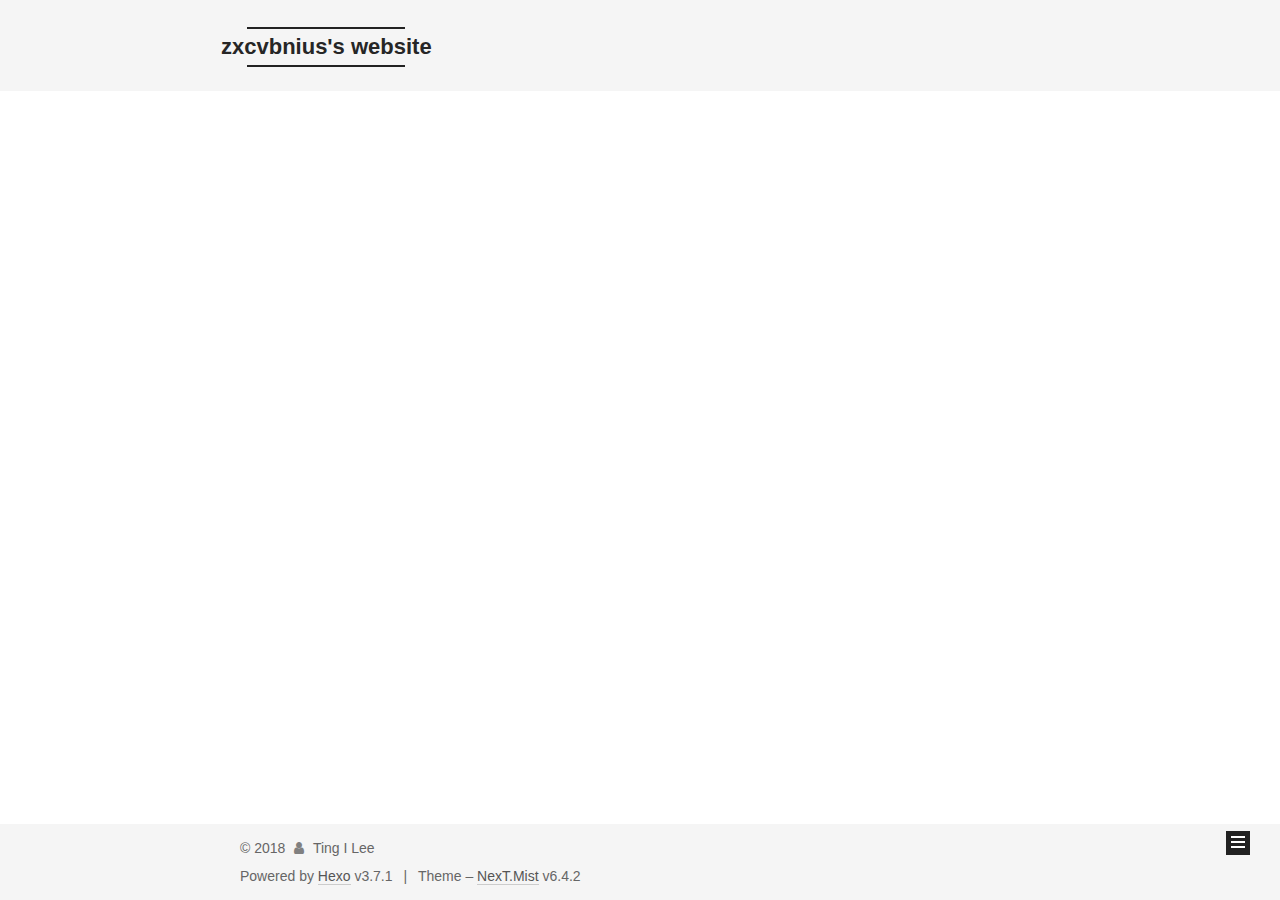
==== commit b7d5d532: "Site updated: 2018-10-14 00:01:01" ====
--- a/index.html
+++ b/index.html
@@ -136,9 +136,36 @@
 
   <title>zxcvbnius's website</title>
   
-
-
-
+<script>
+  window.fbAsyncInit = function() {
+    FB.init({
+      appId      : '744930822566057',
+      xfbml      : true,
+      version    : 'v2.10'
+    });
+  };
+
+  (function(d, s, id){
+     var js, fjs = d.getElementsByTagName(s)[0];
+     if (d.getElementById(id)) {return;}
+     js = d.createElement(s); js.id = id;
+     js.src = "//connect.facebook.net/zh_tw/sdk.js";
+     fjs.parentNode.insertBefore(js, fjs);
+   }(document, 'script', 'facebook-jssdk'));
+</script>
+
+
+
+
+
+<script async src="https://www.googletagmanager.com/gtag/js?id=UA-42568964-2"></script>
+<script>
+  window.dataLayer = window.dataLayer || [];
+  function gtag(){dataLayer.push(arguments);}
+  gtag('js', new Date());
+
+  gtag('config', 'UA-42568964-2');
+</script>
 
 
 
@@ -293,7 +320,7 @@
     <span hidden itemprop="author" itemscope itemtype="http://schema.org/Person">
       <meta itemprop="name" content="Ting I Lee">
       <meta itemprop="description" content="Hi, people!">
-      <meta itemprop="image" content="/uploads/avatar.jpg">
+      <meta itemprop="image" content="/uploads/avatar.gif">
     </span>
 
     <span hidden itemprop="publisher" itemscope itemtype="http://schema.org/Organization">
@@ -334,7 +361,7 @@
                 
               
 
-              <time title="Created: 2018-10-13 22:39:51 / Modified: 22:47:32" itemprop="dateCreated datePublished" datetime="2018-10-13T22:39:51+08:00">2018-10-13</time>
+              <time title="Created: 2018-10-13 22:39:51 / Modified: 23:50:16" itemprop="dateCreated datePublished" datetime="2018-10-13T22:39:51+08:00">2018-10-13</time>
             
 
             
@@ -347,6 +374,16 @@
           
 
           
+            
+              <span class="post-comments-count">
+                <span class="post-meta-divider">|</span>
+                <span class="post-meta-item-icon">
+                  <i class="fa fa-comment-o"></i>
+                </span>
+                <a href="/2018/10/13/index/#comments" itemprop="discussionUrl">
+                  <span class="post-meta-item-text">Comments: </span> <span class="post-comments-count fb-comments-count" data-href="https://zxcvbnius.github.io/2018/10/13/index/" itemprop="commentCount">0</span>
+                </a>
+              </span>
             
           
 
@@ -446,7 +483,7 @@
           <div class="site-author motion-element" itemprop="author" itemscope itemtype="http://schema.org/Person">
             
               <img class="site-author-image" itemprop="image"
-                src="/uploads/avatar.jpg"
+                src="/uploads/avatar.gif"
                 alt="Ting I Lee" />
             
               <p class="site-author-name" itemprop="name">Ting I Lee</p>
--- a/css/main.css
+++ b/css/main.css
@@ -1852,7 +1852,7 @@
   width: 4px;
   height: 4px;
   border-radius: 50%;
-  background: #2dff2d;
+  background: #7c3dff;
 }
 .links-of-blogroll {
   font-size: 13px;
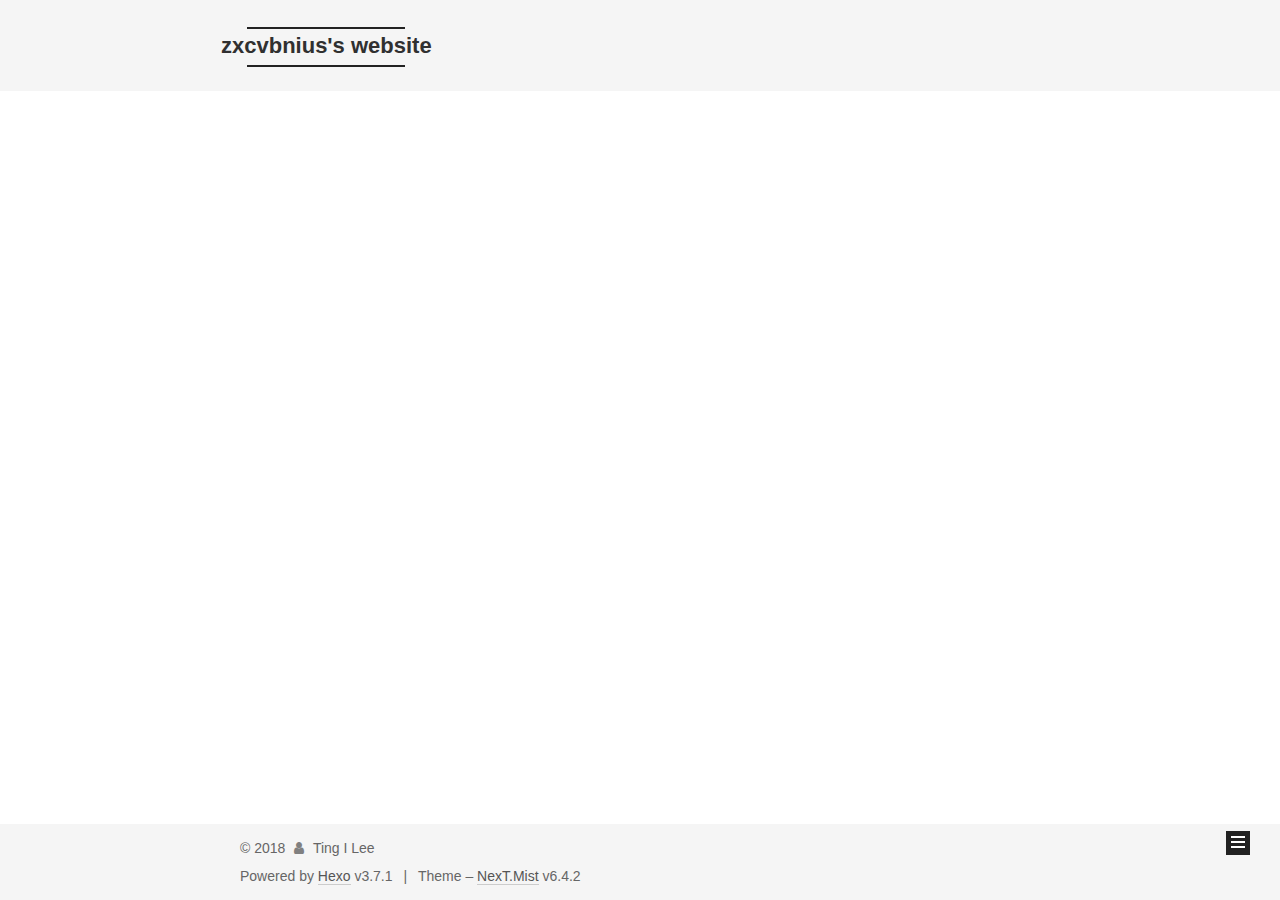
==== commit 6d654efd: "Site updated: 2018-10-14 22:54:31" ====
--- a/index.html
+++ b/index.html
@@ -320,7 +320,7 @@
     <span hidden itemprop="author" itemscope itemtype="http://schema.org/Person">
       <meta itemprop="name" content="Ting I Lee">
       <meta itemprop="description" content="Hi, people!">
-      <meta itemprop="image" content="/uploads/avatar.gif">
+      <meta itemprop="image" content="/uploads/avatar.jpg">
     </span>
 
     <span hidden itemprop="publisher" itemscope itemtype="http://schema.org/Organization">
@@ -483,7 +483,7 @@
           <div class="site-author motion-element" itemprop="author" itemscope itemtype="http://schema.org/Person">
             
               <img class="site-author-image" itemprop="image"
-                src="/uploads/avatar.gif"
+                src="/uploads/avatar.jpg"
                 alt="Ting I Lee" />
             
               <p class="site-author-name" itemprop="name">Ting I Lee</p>
--- a/css/main.css
+++ b/css/main.css
@@ -1852,7 +1852,7 @@
   width: 4px;
   height: 4px;
   border-radius: 50%;
-  background: #7c3dff;
+  background: #90828f;
 }
 .links-of-blogroll {
   font-size: 13px;
